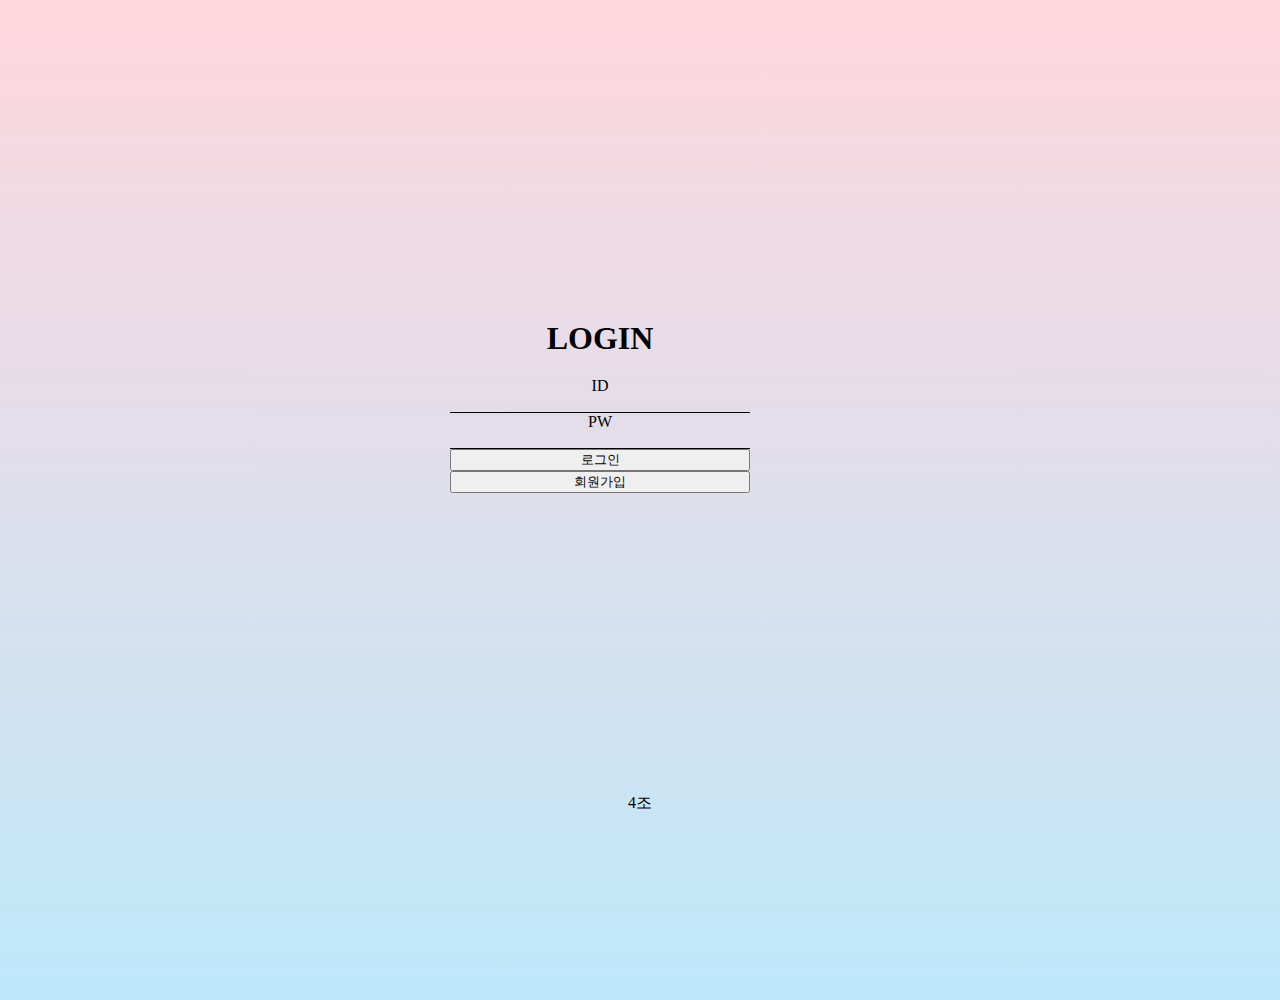
==== daheeHTML5/dateshare/main.html @ ea7fb698 "." ====
<!DOCTYPE html>
<html lang="en">
<head>
    <meta charset="UTF-8">
    <title>DATE SHARE</title>
</head>
<style>
    * {
        padding: 0;
        margin: 0;
    }
    
    #wrap {
        background: linear-gradient(to top, #bde8fa, #ffd6dd );
    }
    
    #main_wrap {
        width:  980px;
        height: 1000px;
        margin: auto;
        text-align: center;
    }
    
    #content {
        padding: 300px;
        width: 300px;
    }
    
    #content h1 {
        margin: 20px;
    }
    
    .input_t {
        background-color: transparent;
        border: 0;
        border-bottom: solid 1px;
        width: 100%;
    }
    
    .input_b {
        width: 100%;
    }
    
</style>
<body>
   <div id="wrap">
    <div id="main_wrap">
        <div id="content">
            <h1>LOGIN</h1>
            <div id="">
            <form>
                ID<input class="input_t" type="text"><br>
                PW<input class="input_t" type="password"><br>
                <input class="input_b" type="submit" value="로그인"><br>
                <input class="input_b" type="submit" value="회원가입">
            </form>
            </div>
        </div>
        <div id="footer">
            <span>4조</span>
        </div>
    </div>
    </div>
</body>
</html>
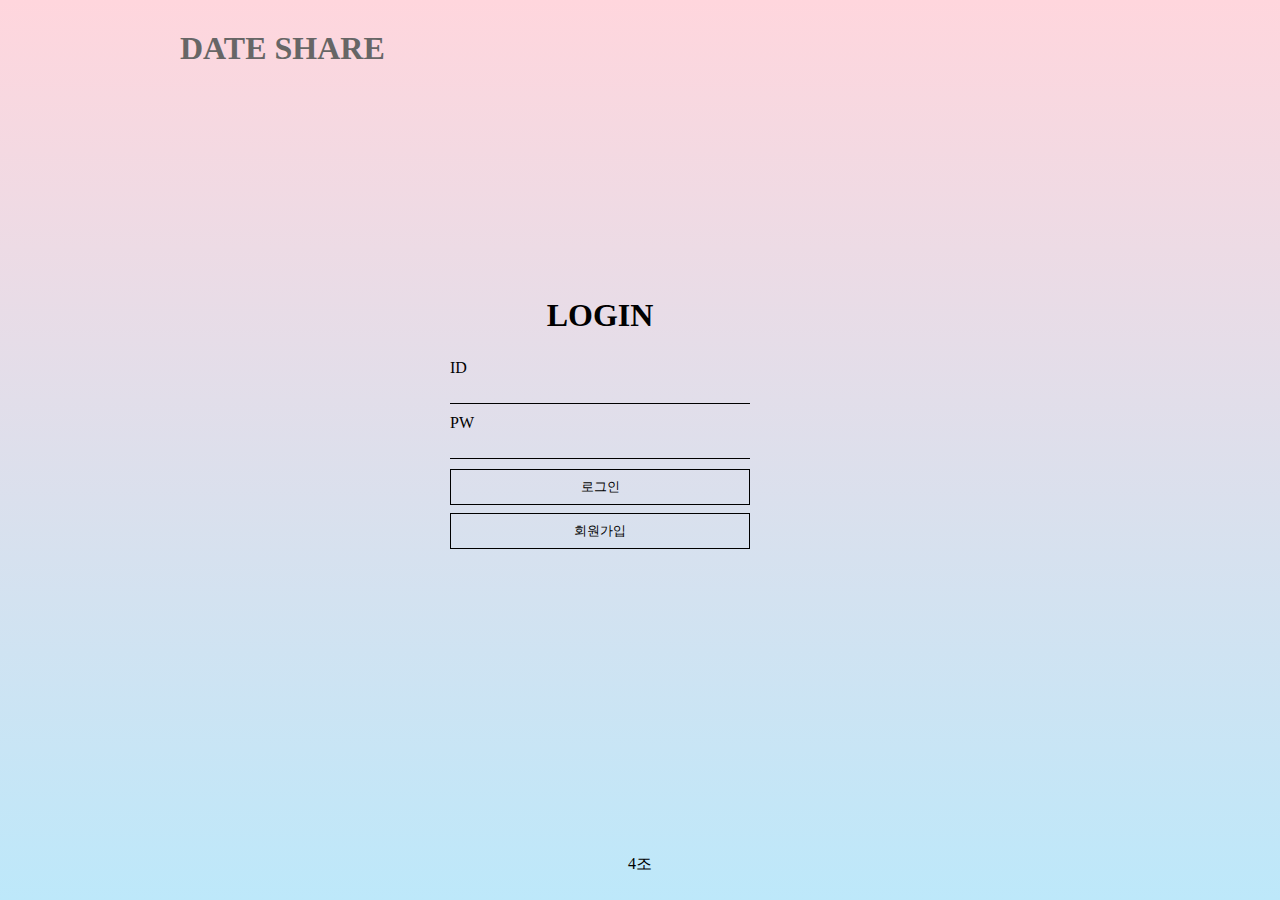
==== commit 15c806b3: "0716" ====
--- a/daheeHTML5/dateshare/main.html
+++ b/daheeHTML5/dateshare/main.html
@@ -10,13 +10,16 @@
         margin: 0;
     }
     
-    #wrap {
-        background: linear-gradient(to top, #bde8fa, #ffd6dd );
+    html {
+        background: linear-gradient(to top, #bde8fa, #ffd6dd ) no-repeat center center fixed; 
+        -webkit-background-size: cover;
+        -moz-background-size: cover;
+        -o-background-size: cover;
+        background-size: cover;
     }
     
     #main_wrap {
         width:  980px;
-        height: 1000px;
         margin: auto;
         text-align: center;
     }
@@ -24,6 +27,7 @@
     #content {
         padding: 300px;
         width: 300px;
+        margin-top: -120px;
     }
     
     #content h1 {
@@ -35,24 +39,55 @@
         border: 0;
         border-bottom: solid 1px;
         width: 100%;
+        height: 20px;
+        font-size: 15px;
+        padding: 3px 0;
     }
     
     .input_b {
         width: 100%;
+        background-color: transparent;
+        border: solid 1px;
+        padding: 8px;
+    }
+    
+    .input_b:first-child {
+        margin-bottom: 8px;
+    }
+    
+    #form_wrap{
+        text-align: left;
+    }
+    
+    #form_wrap div {
+        padding: 5px 0;
+    }
+    
+    #logo {
+        text-align: left;
+        margin: 30px;
+        color: #676666;
     }
     
 </style>
 <body>
    <div id="wrap">
     <div id="main_wrap">
+        <h1 id="logo">DATE SHARE</h1>
         <div id="content">
             <h1>LOGIN</h1>
-            <div id="">
+            <div id="form_wrap">
             <form>
-                ID<input class="input_t" type="text"><br>
-                PW<input class="input_t" type="password"><br>
-                <input class="input_b" type="submit" value="로그인"><br>
-                <input class="input_b" type="submit" value="회원가입">
+                <div>
+                    ID<input class="input_t" type="text">
+                </div>
+                <div>
+                    PW<input class="input_t" type="password">
+                </div>
+                <div>
+                    <input class="input_b" type="submit" value="로그인">
+                    <input class="input_b" type="submit" value="회원가입">    
+                </div>
             </form>
             </div>
         </div>
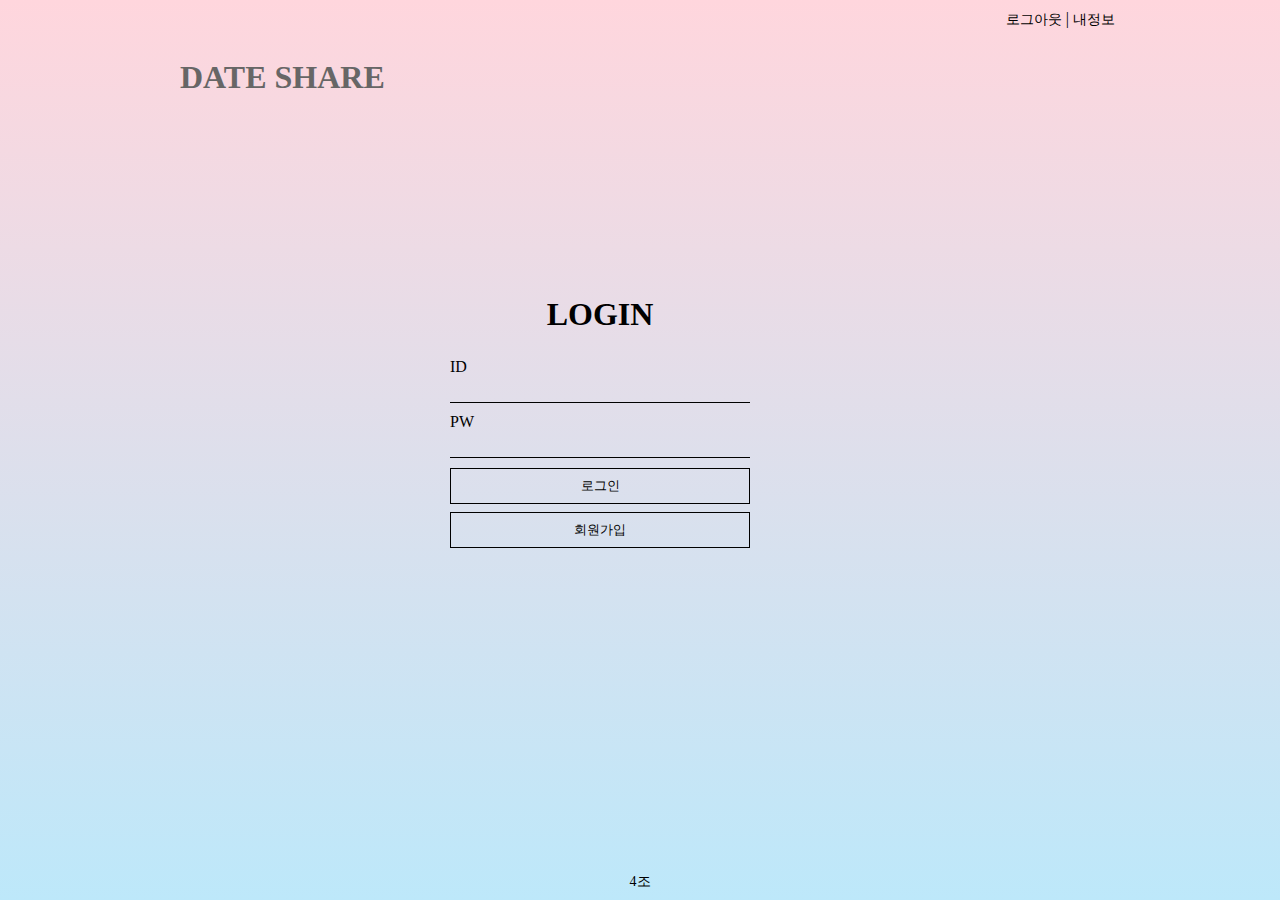
==== commit 0f09325e: "dateshare project" ====
--- a/daheeHTML5/dateshare/main.html
+++ b/daheeHTML5/dateshare/main.html
@@ -1,100 +1,45 @@
 <!DOCTYPE html>
 <html lang="en">
+
 <head>
     <meta charset="UTF-8">
     <title>DATE SHARE</title>
 </head>
+<link href="css/main.css" rel="stylesheet" type="text/css">
 <style>
-    * {
-        padding: 0;
-        margin: 0;
-    }
-    
-    html {
-        background: linear-gradient(to top, #bde8fa, #ffd6dd ) no-repeat center center fixed; 
-        -webkit-background-size: cover;
-        -moz-background-size: cover;
-        -o-background-size: cover;
-        background-size: cover;
-    }
-    
-    #main_wrap {
-        width:  980px;
-        margin: auto;
-        text-align: center;
-    }
-    
-    #content {
-        padding: 300px;
-        width: 300px;
-        margin-top: -120px;
-    }
-    
-    #content h1 {
-        margin: 20px;
-    }
-    
-    .input_t {
-        background-color: transparent;
-        border: 0;
-        border-bottom: solid 1px;
-        width: 100%;
-        height: 20px;
-        font-size: 15px;
-        padding: 3px 0;
-    }
-    
-    .input_b {
-        width: 100%;
-        background-color: transparent;
-        border: solid 1px;
-        padding: 8px;
-    }
-    
-    .input_b:first-child {
-        margin-bottom: 8px;
-    }
-    
-    #form_wrap{
-        text-align: left;
-    }
-    
-    #form_wrap div {
-        padding: 5px 0;
-    }
-    
-    #logo {
-        text-align: left;
-        margin: 30px;
-        color: #676666;
-    }
-    
 </style>
+
 <body>
-   <div id="wrap">
-    <div id="main_wrap">
-        <h1 id="logo">DATE SHARE</h1>
-        <div id="content">
-            <h1>LOGIN</h1>
-            <div id="form_wrap">
-            <form>
-                <div>
-                    ID<input class="input_t" type="text">
+    <div id="wrap">
+        <div id="main_wrap">
+           <div id="header">
+               <div id="my">
+                   <span><a href="#">로그아웃</a> | <a href="#">내정보</a></span>
+               </div>
+               <h1 id="logo">DATE SHARE</h1>
+           </div>
+            <div id="content">
+                <div id="login_form_wrap">
+                <h1>LOGIN</h1>
+                    <form>
+                        <div>
+                            ID<input class="input_t" type="text">
+                        </div>
+                        <div>
+                            PW<input class="input_t" type="password">
+                        </div>
+                        <div>
+                            <input class="input_b" type="submit" value="로그인">
+                            <input class="input_b" type="submit" value="회원가입">
+                        </div>
+                    </form>
                 </div>
-                <div>
-                    PW<input class="input_t" type="password">
-                </div>
-                <div>
-                    <input class="input_b" type="submit" value="로그인">
-                    <input class="input_b" type="submit" value="회원가입">    
-                </div>
-            </form>
+            </div>
+            <div id="footer">
+                <span>4조</span>
             </div>
         </div>
-        <div id="footer">
-            <span>4조</span>
-        </div>
-    </div>
     </div>
 </body>
-</html>+
+</html>
--- a/daheeHTML5/dateshare/css/main.css
+++ b/daheeHTML5/dateshare/css/main.css
@@ -0,0 +1,113 @@
+    * {
+        padding: 0;
+        margin: 0;
+    }
+
+    html {
+        background: linear-gradient(to top, #bde8fa, #ffd6dd) no-repeat center center fixed;
+        -webkit-background-size: cover;
+        -moz-background-size: cover;
+        -o-background-size: cover;
+        background-size: cover;
+    }
+
+    #main_wrap {
+        width: 980px;
+        margin: auto;
+    }
+
+    #logo {
+        text-align: left;
+        margin: 30px;
+        color: #676666;
+    }
+
+    #header a {
+        text-decoration: none;
+        color: black;
+    }
+
+    #my {
+        text-align: right;
+        margin: 10px 15px 0 0;
+    }
+
+    #my a {
+        font-size: 14px;
+    }
+
+    #nav {
+        border-bottom: solid 1px #333;
+        border-top: solid 1px #333;
+    }
+
+    #nav ul {
+        display: block;
+        list-style: none;
+        overflow: hidden;
+        color: black;
+    }
+
+    #nav ul > li {
+        display: block;
+        float: left;
+    }
+
+    #nav ul > li > a {
+        color: black;
+        display: block;
+        width: 100px;
+        height: 50px;
+        line-height: 50px;
+        text-align: center;
+        text-decoration: none;
+    }
+
+    #nav ul > li > a:hover {
+        font-weight: bold;
+        text-align: center;
+        color: #333;
+    }
+
+    .input_t {
+        background-color: transparent;
+        border: 0;
+        border-bottom: solid 1px;
+        width: 100%;
+        height: 20px;
+        font-size: 15px;
+        padding: 3px 0;
+    }
+
+    .input_b {
+        width: 100%;
+        background-color: transparent;
+        border: solid 1px;
+        padding: 8px;
+    }
+
+    .input_b:first-child {
+        margin-bottom: 8px;
+    }
+
+    #login_form_wrap {
+        text-align: left;
+        padding: 300px;
+        width: 300px;
+        margin-top: -130px;
+    }
+
+    #login_form_wrap h1 {
+        margin: 0 0 20px 0;
+        text-align: center;
+    }
+
+    #login_form_wrap div {
+        padding: 5px 0;
+    }
+
+    #footer {
+        font-size: 14px;
+        text-align: center;
+        padding: 20px;
+    }